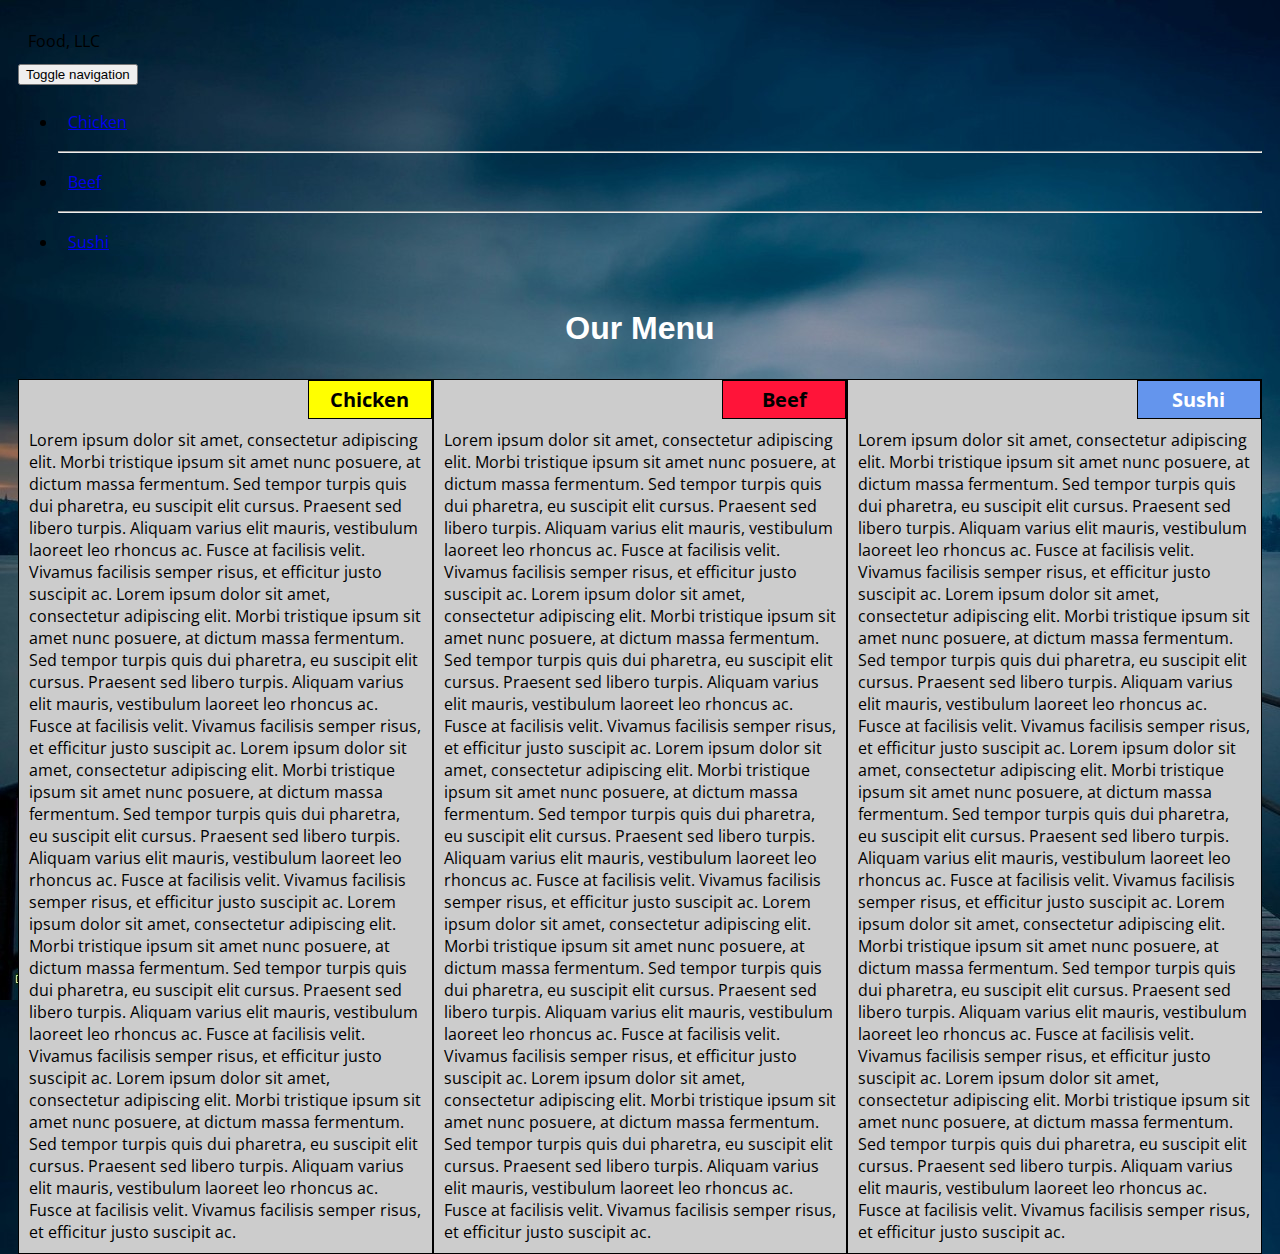
==== module3.html @ dd614fd1 "Add files via upload" ====
<!DOCTYPE html>
<html>
<head>
	<meta charset="utf-8">
	<meta name="viewport" content="width=device-width, initial-scale=1">
	
	<link rel="stylesheet" href="css/bootstrap.min.css">
    <link rel="stylesheet" href="css/styles.css">
		<link href="https://fonts.googleapis.com/css?family=Tangerine:400,700" rel="stylesheet">
		<link href="https://fonts.googleapis.com/css?family=Open+Sans:300,300i,400,400i,600,600i,700,700i,800,800i" rel="stylesheet">
	<title>Module 3 Solution</title>
</head>
<body>
    <header class="nav-header">
    <nav id="header-nav" class="navbar navbar-default">
      <div class="container">
        <div class="navbar-header">
          <div class="navbar-brand">
            <p class="nav-brand">Food, LLC</p>
          </div>

          <button type="button" class="navbar-toggle collapsed" data-toggle="collapse" data-target="#collapsable-nav" aria-expanded="true">
            <span class="sr-only">Toggle navigation</span>
            <span class="icon-bar"></span>
            <span class="icon-bar"></span>
            <span class="icon-bar"></span>
          </button>
        </div>
        
        <div id="collapsable-nav" class="collapse navbar-collapse">
           <ul id="nav-list" class="nav navbar-nav navbar-right visible-xs">
            <li class="text-center">
              <a href="#chicken-div"><p class="item">Chicken</p></a>
              <hr class="visible-xs">
            </li>            
            <li class="text-center beef-item">
              <a href="#beef-div"><p class="item">Beef</p></a>
              <hr class="visible-xs">
            </li>
            <li class="text-center sushi-item">
              <a href="#sushi-div"><p class="item">Sushi</p></a>
            </li>
          </ul> 
        </div>
      </div>
    </nav>
  	</header>

	<h1 class="text-center ourmenu">Our Menu</h1>
	<div class="row container container-fluid">
<div class="col-xs-12 col-sm-6 col-md-4 col-lg-4 m-b">
	<section>
		<div id="chicken">
			Chicken
		</div>
		<p>
			Lorem ipsum dolor sit amet, consectetur adipiscing elit. Morbi tristique ipsum sit amet nunc posuere, at dictum massa fermentum. Sed tempor turpis quis dui pharetra, eu suscipit elit cursus. Praesent sed libero turpis. Aliquam varius elit mauris, vestibulum laoreet leo rhoncus ac. Fusce at facilisis velit. Vivamus facilisis semper risus, et efficitur justo suscipit ac. Lorem ipsum dolor sit amet, consectetur adipiscing elit. Morbi tristique ipsum sit amet nunc posuere, at dictum massa fermentum. Sed tempor turpis quis dui pharetra, eu suscipit elit cursus. Praesent sed libero turpis. Aliquam varius elit mauris, vestibulum laoreet leo rhoncus ac. Fusce at facilisis velit. Vivamus facilisis semper risus, et efficitur justo suscipit ac. Lorem ipsum dolor sit amet, consectetur adipiscing elit. Morbi tristique ipsum sit amet nunc posuere, at dictum massa fermentum. Sed tempor turpis quis dui pharetra, eu suscipit elit cursus. Praesent sed libero turpis. Aliquam varius elit mauris, vestibulum laoreet leo rhoncus ac. Fusce at facilisis velit. Vivamus facilisis semper risus, et efficitur justo suscipit ac. Lorem ipsum dolor sit amet, consectetur adipiscing elit. Morbi tristique ipsum sit amet nunc posuere, at dictum massa fermentum. Sed tempor turpis quis dui pharetra, eu suscipit elit cursus. Praesent sed libero turpis. Aliquam varius elit mauris, vestibulum laoreet leo rhoncus ac. Fusce at facilisis velit. Vivamus facilisis semper risus, et efficitur justo suscipit ac. Lorem ipsum dolor sit amet, consectetur adipiscing elit. Morbi tristique ipsum sit amet nunc posuere, at dictum massa fermentum. Sed tempor turpis quis dui pharetra, eu suscipit elit cursus. Praesent sed libero turpis. Aliquam varius elit mauris, vestibulum laoreet leo rhoncus ac. Fusce at facilisis velit. Vivamus facilisis semper risus, et efficitur justo suscipit ac.
		</p>
		</section>
</div>
<div class="col-xs-12 col-sm-6 col-md-4 col-lg-4 m-b">
	<section>
		<div id="beef">
			Beef
		</div>
		<p>
			Lorem ipsum dolor sit amet, consectetur adipiscing elit. Morbi tristique ipsum sit amet nunc posuere, at dictum massa fermentum. Sed tempor turpis quis dui pharetra, eu suscipit elit cursus. Praesent sed libero turpis. Aliquam varius elit mauris, vestibulum laoreet leo rhoncus ac. Fusce at facilisis velit. Vivamus facilisis semper risus, et efficitur justo suscipit ac. Lorem ipsum dolor sit amet, consectetur adipiscing elit. Morbi tristique ipsum sit amet nunc posuere, at dictum massa fermentum. Sed tempor turpis quis dui pharetra, eu suscipit elit cursus. Praesent sed libero turpis. Aliquam varius elit mauris, vestibulum laoreet leo rhoncus ac. Fusce at facilisis velit. Vivamus facilisis semper risus, et efficitur justo suscipit ac. Lorem ipsum dolor sit amet, consectetur adipiscing elit. Morbi tristique ipsum sit amet nunc posuere, at dictum massa fermentum. Sed tempor turpis quis dui pharetra, eu suscipit elit cursus. Praesent sed libero turpis. Aliquam varius elit mauris, vestibulum laoreet leo rhoncus ac. Fusce at facilisis velit. Vivamus facilisis semper risus, et efficitur justo suscipit ac. Lorem ipsum dolor sit amet, consectetur adipiscing elit. Morbi tristique ipsum sit amet nunc posuere, at dictum massa fermentum. Sed tempor turpis quis dui pharetra, eu suscipit elit cursus. Praesent sed libero turpis. Aliquam varius elit mauris, vestibulum laoreet leo rhoncus ac. Fusce at facilisis velit. Vivamus facilisis semper risus, et efficitur justo suscipit ac. Lorem ipsum dolor sit amet, consectetur adipiscing elit. Morbi tristique ipsum sit amet nunc posuere, at dictum massa fermentum. Sed tempor turpis quis dui pharetra, eu suscipit elit cursus. Praesent sed libero turpis. Aliquam varius elit mauris, vestibulum laoreet leo rhoncus ac. Fusce at facilisis velit. Vivamus facilisis semper risus, et efficitur justo suscipit ac.
		</p>
		</section>
</div>
<div class="col-xs-12 col-sm-12 col-md-4 col-lg-4 ">
	<section>
		<div id="sushi">
			Sushi
		</div>
		<p>
			Lorem ipsum dolor sit amet, consectetur adipiscing elit. Morbi tristique ipsum sit amet nunc posuere, at dictum massa fermentum. Sed tempor turpis quis dui pharetra, eu suscipit elit cursus. Praesent sed libero turpis. Aliquam varius elit mauris, vestibulum laoreet leo rhoncus ac. Fusce at facilisis velit. Vivamus facilisis semper risus, et efficitur justo suscipit ac. Lorem ipsum dolor sit amet, consectetur adipiscing elit. Morbi tristique ipsum sit amet nunc posuere, at dictum massa fermentum. Sed tempor turpis quis dui pharetra, eu suscipit elit cursus. Praesent sed libero turpis. Aliquam varius elit mauris, vestibulum laoreet leo rhoncus ac. Fusce at facilisis velit. Vivamus facilisis semper risus, et efficitur justo suscipit ac. Lorem ipsum dolor sit amet, consectetur adipiscing elit. Morbi tristique ipsum sit amet nunc posuere, at dictum massa fermentum. Sed tempor turpis quis dui pharetra, eu suscipit elit cursus. Praesent sed libero turpis. Aliquam varius elit mauris, vestibulum laoreet leo rhoncus ac. Fusce at facilisis velit. Vivamus facilisis semper risus, et efficitur justo suscipit ac. Lorem ipsum dolor sit amet, consectetur adipiscing elit. Morbi tristique ipsum sit amet nunc posuere, at dictum massa fermentum. Sed tempor turpis quis dui pharetra, eu suscipit elit cursus. Praesent sed libero turpis. Aliquam varius elit mauris, vestibulum laoreet leo rhoncus ac. Fusce at facilisis velit. Vivamus facilisis semper risus, et efficitur justo suscipit ac. Lorem ipsum dolor sit amet, consectetur adipiscing elit. Morbi tristique ipsum sit amet nunc posuere, at dictum massa fermentum. Sed tempor turpis quis dui pharetra, eu suscipit elit cursus. Praesent sed libero turpis. Aliquam varius elit mauris, vestibulum laoreet leo rhoncus ac. Fusce at facilisis velit. Vivamus facilisis semper risus, et efficitur justo suscipit ac.
		</p>
		</section>
</div>
</div>
	
	<script src="js/jquery-2.1.4.min.js"></script>
	<script src="js/bootstrap.min.js"></script>
  	<script src="js/script.js"></script>
</body>
</html>
---- css/styles.css ----
@import url('https://fonts.googleapis.com/css?family=Open+Sans:300,300i,400,400i,600,600i,700,700i,800,800i');

* {
	box-sizing: border-box;
}
body {
	background-image: url("background.jpg");
  background-color: #FEF5CA;
  font-family: 'Open Sans', sans-serif;
}

h1 {
  font-family: Arial;
  color: #fff;
  text-align: center;
}



p {
	padding: 10px;
	margin: 0;
}

.container {
	border: none;
	margin-left: auto;
	margin-right: auto;
	margin-top: 10px;
	margin-bottom: 10px;
	padding: 10px;
}

section {
	border:	1px solid black;
	background-color: #ccc;
	width: 100%;
	height: auto;
	font-family: 'Open Sans', sans-serif;
	color: black;
	position: relative;
	}

#chicken {
	border: 1px solid black;
	text-align: center;
	width: 30%;
	margin-left: 70%;
	font-family: 'Open Sans', sans-serif;
	font-weight: bold;
	font-size: 125%;
	margin-bottom: 0;
	margin-top: 0;
	padding: 5px;
	background-color: #FFFF00;
}

#beef {
	border: 1px solid black;
	text-align: center;
	width: 30%;
	margin-left: 70%;
	font-family: 'Open Sans', sans-serif;
	font-weight: bold;
	font-size: 125%;
	margin-bottom: 0;
	margin-top: 0;
	padding: 5px;
	background-color: #FF1439;
}

#sushi {
	border: 1px solid black;
	text-align: center;
	width: 30%;
	margin-left: 70%;
	font-family: 'Open Sans', sans-serif;
	font-weight: bold;
	font-size: 125%;
	margin-bottom: 0;
	margin-top: 0;
	background-color: #6495ED;
	color: white;
	padding: 5px;
}

.row {
	width: 100%;
}

/* Desktop view */

@media (min-width: 992px) {
  .col-lg-1, .col-lg-2, .col-lg-3, .col-lg-4, .col-lg-5, .col-lg-6, .col-lg-7, .col-lg-8, .col-lg-9, .col-lg-10, .col-lg-11, .col-lg-12 {
    float: left;
  }

  .col-lg-1 {
    width: 8.33%;
  }
  .col-lg-2 {
    width: 16.66%;
  }
  .col-lg-3 {
    width: 25%;
  }
  .col-lg-4 {
    width: 33.33%;
  }
  .col-lg-5 {
    width: 41.66%;
  }
  .col-lg-6 {
    width: 50%;
  }
  .col-lg-7 {
    width: 58.33%;
  }
  .col-lg-8 {
    width: 66.66%;
  }
  .col-lg-9 {
    width: 74.99%;
  }
  .col-lg-10 {
    width: 83.33%;
  }
  .col-lg-11 {
    width: 91.66%;
  }
  .col-lg-12 {
    width: 100%;
  }

}

/* Tablet view */

@media (min-width: 768px) and (max-width: 991px) {
  .col-md-1, .col-md-2, .col-md-3, .col-md-4, .col-md-5, .col-md-6, .col-md-7, .col-md-8, .col-md-9, .col-md-10, .col-md-11, .col-md-12 {
    float: left;
  }

  .col-md-1 {
    width: 8.33%;
  }
  .col-md-2 {
    width: 16.66%;
  }
  .col-md-3 {
    width: 25%;
  }
  .col-md-4 {
    width: 33.33%;
  }
  .col-md-5 {
    width: 41.66%;
  }
  .col-md-6 {
    width: 50%;
  }
  .col-md-7 {
    width: 58.33%;
  }
  .col-md-8 {
    width: 66.66%;
  }
  .col-md-9 {
    width: 74.99%;
  }
  .col-md-10 {
    width: 83.33%;
  }
  .col-md-11 {
    width: 91.66%;
  }
  .col-md-12 {
    width: 100%;
  }
}

/* Mobile view */

@media (max-width: 768px) {
  .col-sm-1, .col-sm-2, .col-sm-3, .col-sm-4, .col-sm-5, .col-sm-6, .col-sm-7, .col-sm-8, .col-sm-9, .col-sm-10, .col-sm-11, .col-sm-12 {
 	float: left;
  }

  .col-sm-1 {
    width: 8.33%;
  }
  .col-sm-2 {
    width: 16.66%;
  }
  .col-sm-3 {
    width: 25%;
  }
  .col-sm-4 {
    width: 33.33%;
  }
  .col-sm-5 {
    width: 41.66%;
  }
  .col-sm-6 {
    width: 50%;
  }
  .col-sm-7 {
    width: 58.33%;
  }
  .col-sm-8 {
    width: 66.66%;
  }
  .col-sm-9 {
    width: 74.99%;
  }
  .col-sm-10 {
    width: 83.33%;
  }
  .col-sm-11 {
    width: 91.66%;
  }
  .col-sm-12 {
    width: 100%;
  }
}
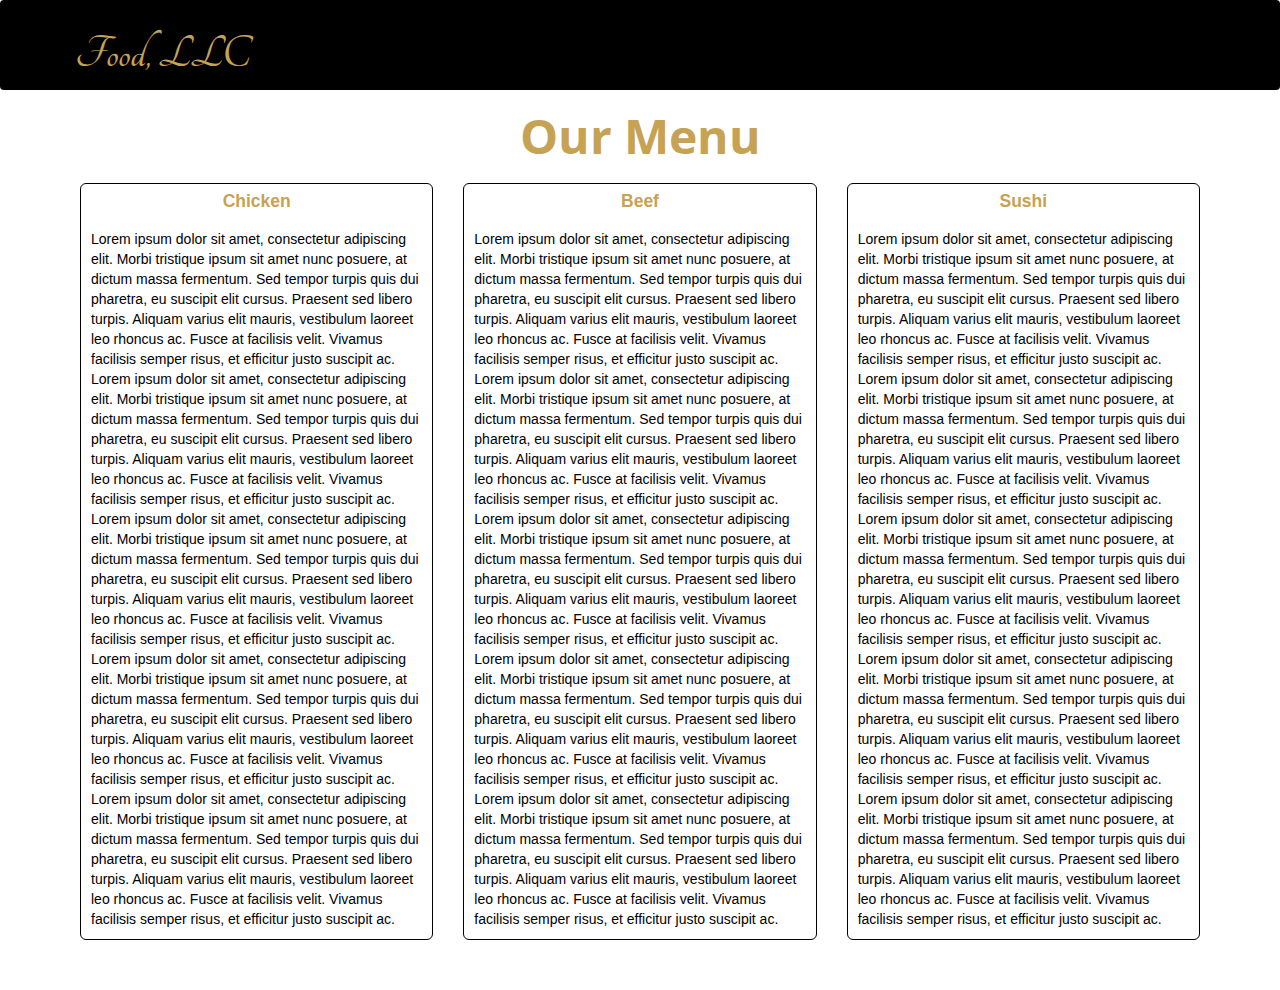
==== commit 1cf5b711: "Update module3.html" ====
--- a/module3.html
+++ b/module3.html
@@ -5,7 +5,7 @@
 	<meta name="viewport" content="width=device-width, initial-scale=1">
 	
 	<link rel="stylesheet" href="css/bootstrap.min.css">
-    <link rel="stylesheet" href="css/styles.css">
+    <link rel="stylesheet" href="css/stylesmain.css">
 		<link href="https://fonts.googleapis.com/css?family=Tangerine:400,700" rel="stylesheet">
 		<link href="https://fonts.googleapis.com/css?family=Open+Sans:300,300i,400,400i,600,600i,700,700i,800,800i" rel="stylesheet">
 	<title>Module 3 Solution</title>
@@ -84,4 +84,4 @@
 	<script src="js/bootstrap.min.js"></script>
   	<script src="js/script.js"></script>
 </body>
-</html>+</html>
--- a/css/stylesmain.css
+++ b/css/stylesmain.css
@@ -0,0 +1,139 @@
+/* Base Styles */
+
+* {
+	box-sizing: border-box;
+}
+
+h1 {
+	font-family: Brushstroke, fantasy;
+	color: #000000;
+}
+
+body {
+	background-color: #ffffff;
+	font-family: 'Open Sans', sans-serif;
+
+}
+
+p {
+	padding: 10px;
+	margin: 0;
+}
+
+.container {
+	border: none;
+	margin-left: auto;
+	margin-right: auto;
+	margin-top: 10px;
+	margin-bottom: 10px;
+	padding: 10px;
+}
+
+section {
+	border:	1px solid black;
+	background-color: #ffffff;
+	width: 100%;
+	height: auto;
+	font-family: Helvetica;
+	color: black;
+	position: relative;
+	overflow: auto;
+	border-radius: 6px;
+}
+
+#chicken {
+	text-align: center;
+	font-family: Georgia,sans-serif;
+	font-weight: bold;
+	font-size: 125%;
+	margin-bottom: 0;
+	margin-top: 0;
+	padding: 5px;
+	color: #c6a254;
+
+}
+
+#beef {
+	
+	text-align: center;
+	font-family: Georgia,sans-serif;
+	font-weight: bold;
+	font-size: 125%;
+	margin-bottom: 0;
+	margin-top: 0;
+	padding: 5px;
+	color: #c6a254;
+}
+
+#sushi {
+	text-align: center;
+	font-family: Georgia,sans-serif;
+	font-weight: bold;
+	font-size: 125%;
+	margin-bottom: 0;
+	margin-top: 0;
+	color: white;
+	padding: 5px;
+	color: #c6a254;
+}
+
+#chicken-div {
+  margin-bottom: 10px;
+  margin-top: 10px;
+}
+
+#beef-div {
+  margin-bottom: 10px;
+  margin-top: 10px;
+}
+
+#sushi-div {
+  margin-bottom: 10px;
+  margin-top: 10px;
+}
+
+.navbar-brand {
+  font-size: 2em;
+  border: 0 0 10px 10px;
+  color: #FFFFFF;
+}
+
+#header-nav {
+  border: 0;
+  background-color: #000;
+  color: #FFFFFF;
+}
+
+.navbar-header button.navbar-toggle, .navbar-header .icon-bar {
+  border: 1px solid #61122f;
+}
+.navbar-header button.navbar-toggle {
+  clear: both;
+  margin-top: -30px;
+}
+
+.nav-header {
+  background-color: #FFFFFF;
+}
+.m-b{ margin-bottom: 30px;}
+.nav-brand {
+	color: #FFFFFF;
+	font-size: 48px;
+	font-weight: 900;
+	font-family: 'Tangerine', cursive;
+	color: #c6a254;
+
+}
+.ourmenu{ color: #c6a254; font-family: 'Open Sans'; font-weight: 700; font-size: 48px;}
+#nav-list {
+  color: white;
+}
+
+hr {
+  border-color: white;
+}
+
+.item {
+  color: white;
+  font-size: 1.2em;
+}